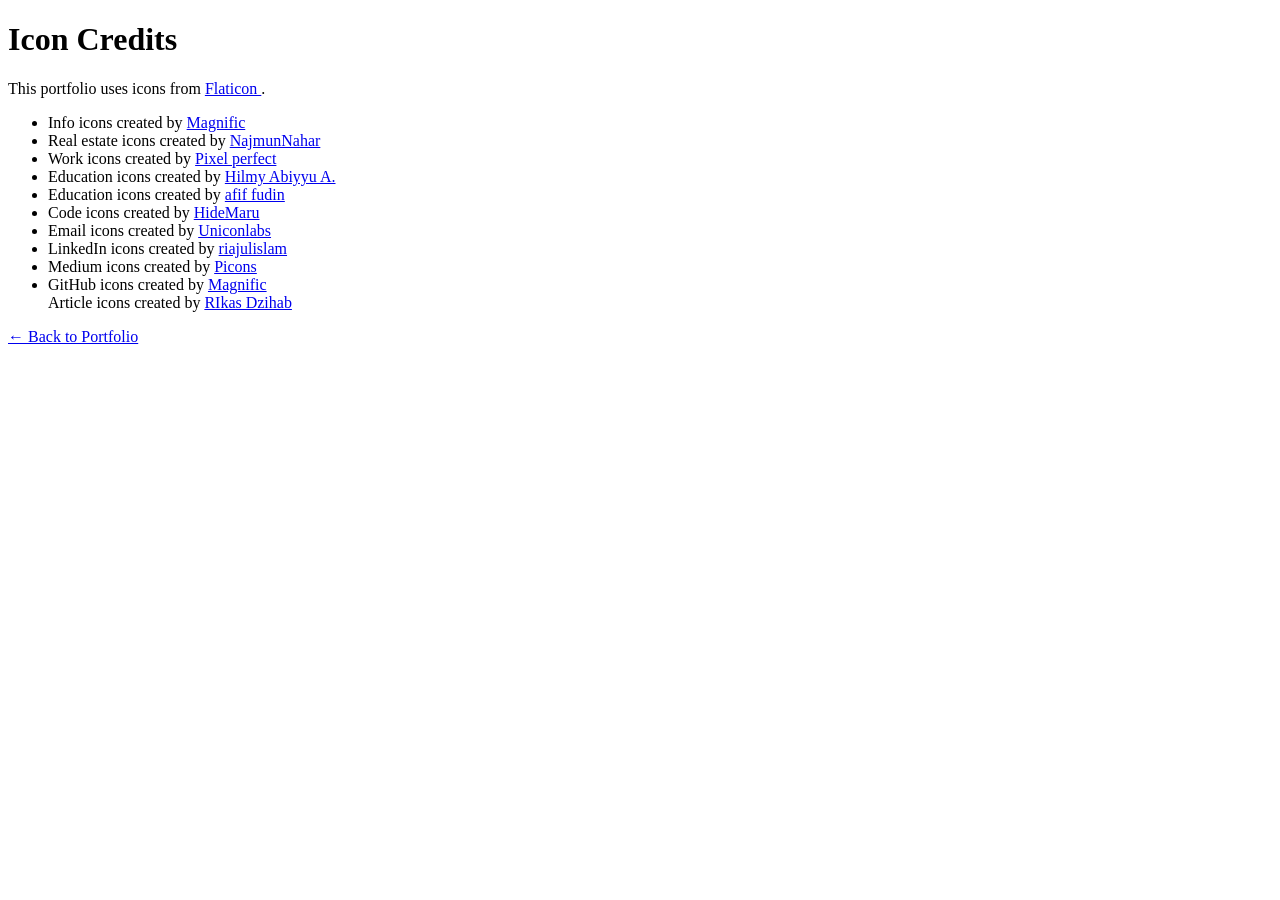
==== credits.html @ c79fda28 "initial commit" ====
<!DOCTYPE html>
<html lang="en">
<head>
    <meta charset="UTF-8">
    <meta name="viewport" content="width=device-width, initial-scale=1.0">
    <title>Icon Credits</title>

    <link rel="stylesheet" href="styles.css">
</head>

<body>

    <main class="credits-page">

        <h1>Icon Credits</h1>

        <p>
            This portfolio uses icons from
            <a href="https://www.flaticon.com/" target="_blank" rel="noopener">
                Flaticon
            </a>.
        </p>

        <ul>

            <li>
                Info icons created by
                <a href="https://www.flaticon.com/free-icons/info" target="_blank">
                    Magnific
                </a>
            </li>

            <li>
                Real estate icons created by
                <a href="https://www.flaticon.com/free-icons/real-estate" target="_blank">
                    NajmunNahar
                </a>
            </li>

            <li>
                Work icons created by
                <a href="https://www.flaticon.com/free-icons/work" target="_blank">
                    Pixel perfect
                </a>
            </li>

            <li>
                Education icons created by
                <a href="https://www.flaticon.com/free-icons/education" target="_blank">
                    Hilmy Abiyyu A.
                </a>
            </li>

            <li>
                Education icons created by
                <a href="https://www.flaticon.com/free-icons/education" target="_blank">
                    afif fudin
                </a>
            </li>

            <li>
                Code icons created by
                <a href="https://www.flaticon.com/free-icons/code" target="_blank">
                    HideMaru
                </a>
            </li>

            <li>
                Email icons created by
                <a href="https://www.flaticon.com/free-icons/email" target="_blank">
                    Uniconlabs
                </a>
            </li>

            <li>
                LinkedIn icons created by
                <a href="https://www.flaticon.com/free-icons/linkedin" target="_blank">
                    riajulislam
                </a>
            </li>

            <li>
                Medium icons created by
                <a href="https://www.flaticon.com/free-icons/medium" target="_blank">
                    Picons
                </a>
            </li>

            <li>
                GitHub icons created by
                <a href="https://www.flaticon.com/free-icons/github" target="_blank">
                    Magnific
                </a>
            </li>

                Article icons created by
                <a href="https://www.flaticon.com/free-icons/article" title="_blank">RIkas Dzihab</a>
            </li>

        </ul>

        <p>
            <a href="index.html">← Back to Portfolio</a>
        </p>

    </main>

</body>
</html>
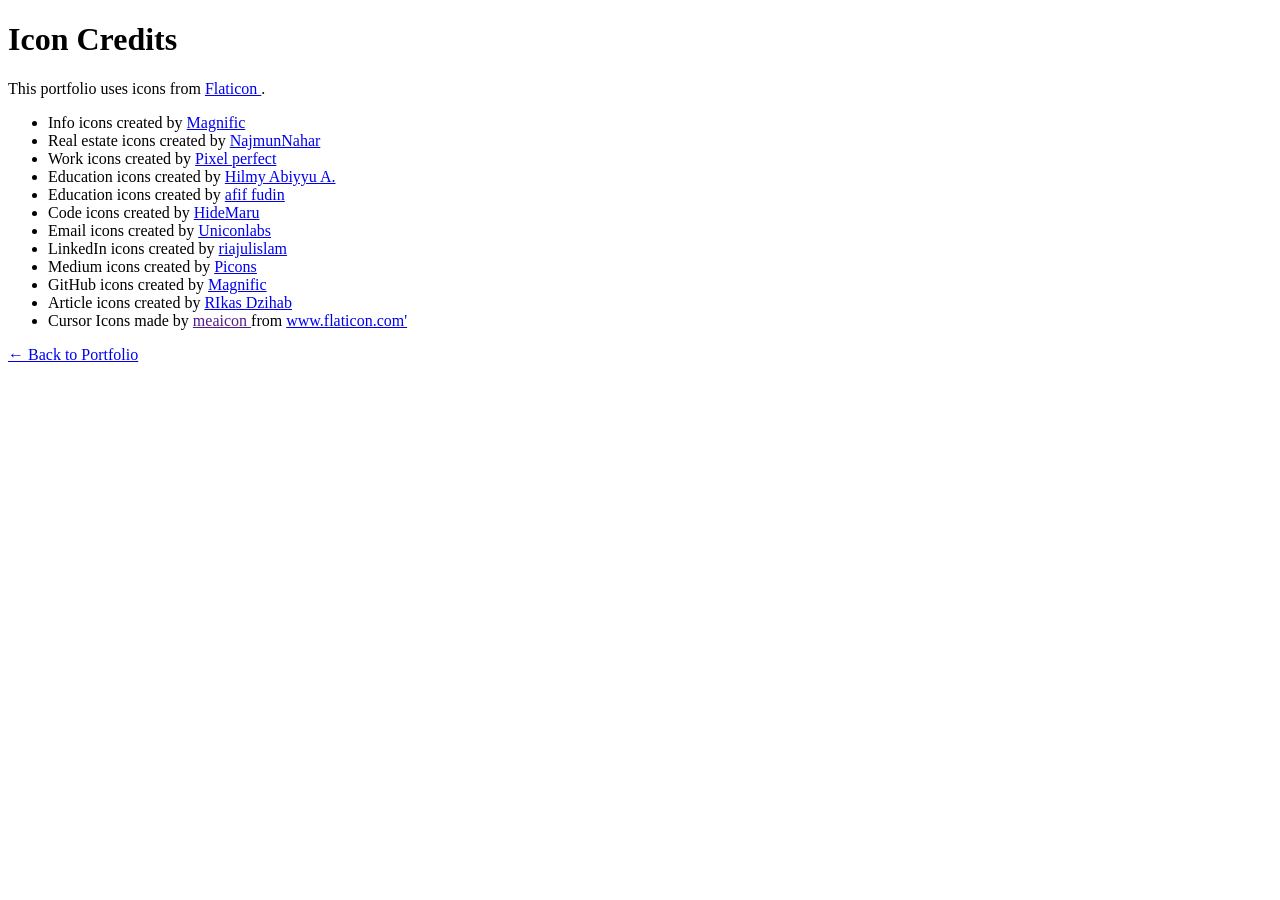
==== commit 974386fa: "updated" ====
--- a/credits.html
+++ b/credits.html
@@ -92,9 +92,13 @@
                     Magnific
                 </a>
             </li>
-
+            <li>
                 Article icons created by
                 <a href="https://www.flaticon.com/free-icons/article" title="_blank">RIkas Dzihab</a>
+            </li>
+
+            <li>
+                 Cursor Icons made by <a href="" title="meaicon"> meaicon </a> from <a href="https://www.flaticon.com/" title="Flaticon">www.flaticon.com'</a>
             </li>
 
         </ul>
